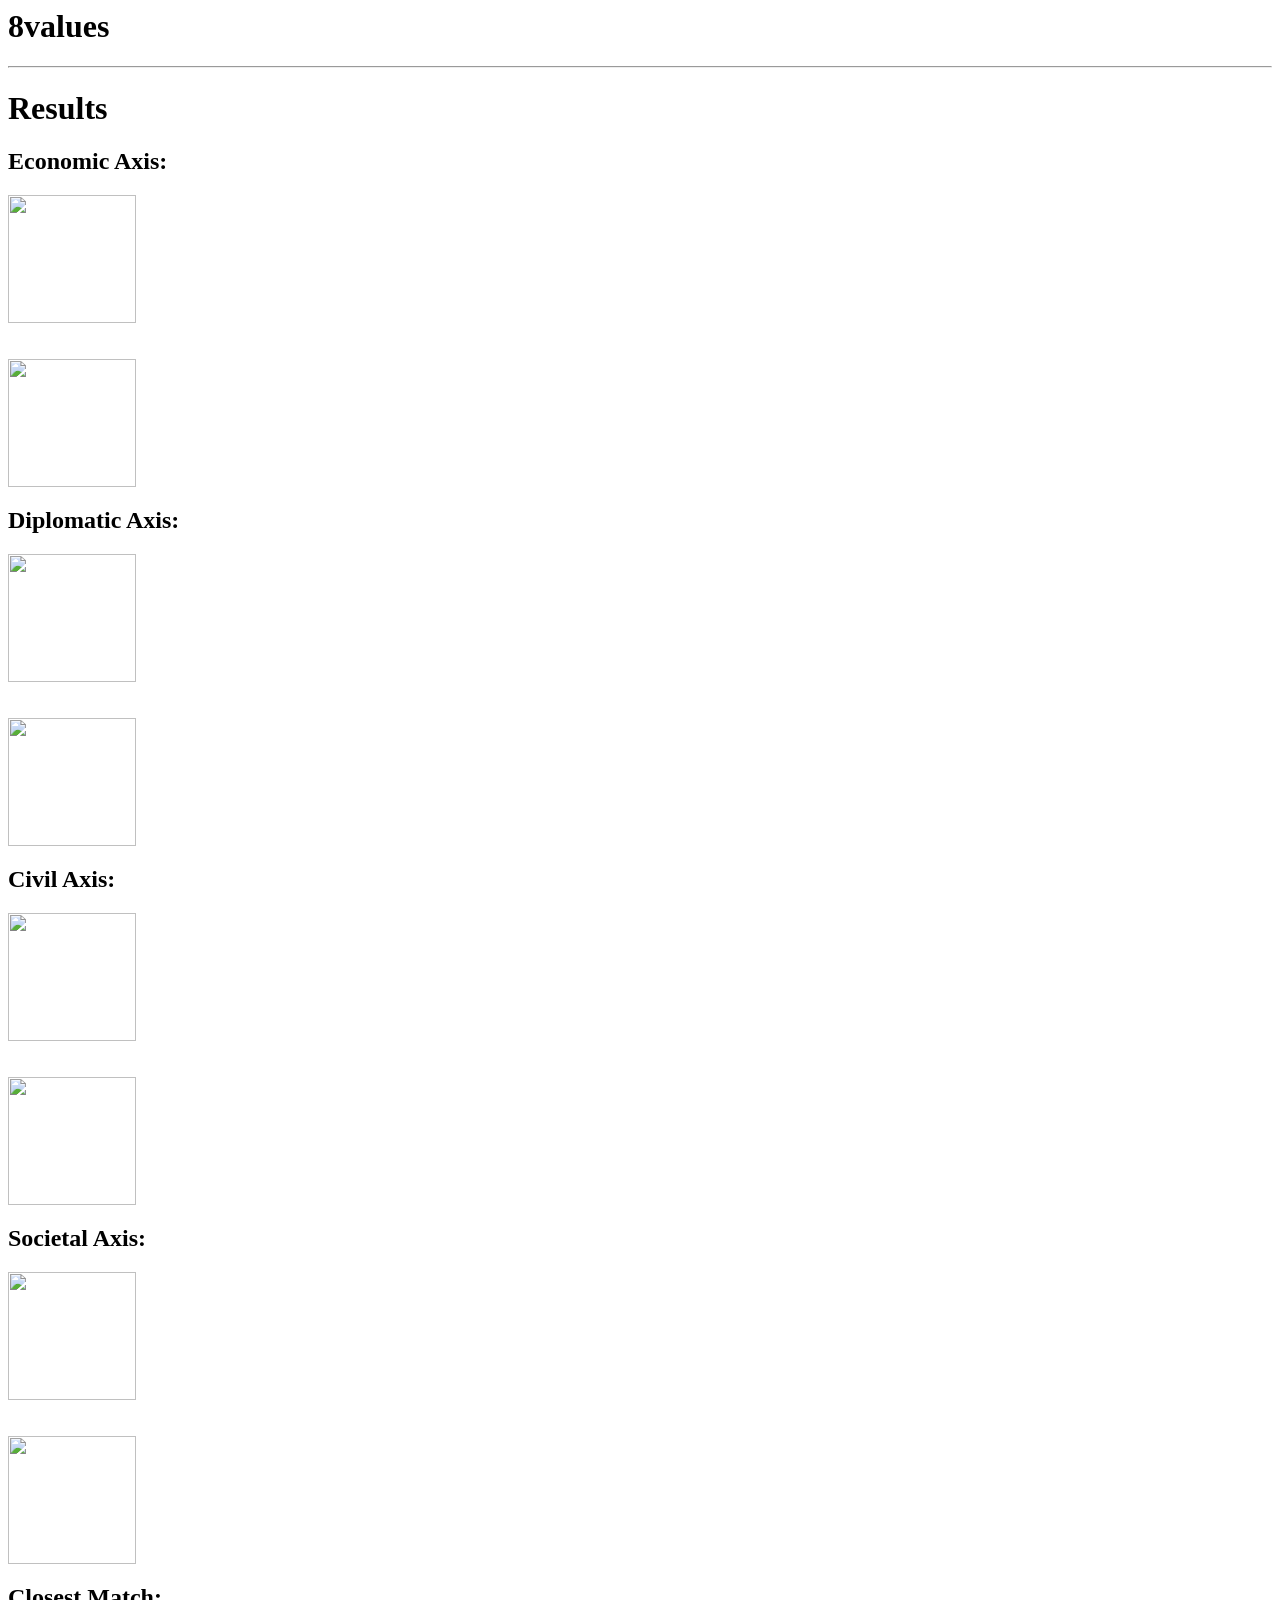
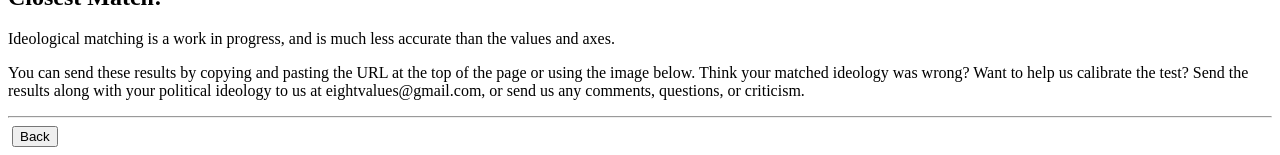
==== results.html @ 6b8d8266 "results.html" ====
<head>
<link href="https://fonts.googleapis.com/css?family=Montserrat:300,400,700|Roboto:400,700" rel="stylesheet">
<link href='style.css' rel='stylesheet' type='text/css'>
<title>8values Results</title>
<link rel="icon" type="x-icon" href="icon.png">
<link rel="shortcut icon" type="x-icon" href="icon.png">
<meta charset="utf-8">
<script>
  version = "Test Edition #1" //Remember to update this before making changes to the test itself!
</script>
</head>
<script type="application/javascript"
        src="ideologies.js">
</script>

<body>
<h1>8values</h1>
<hr>

<h1>Results</h1>

<h2>Economic Axis: <span class="weight-300" id="economic-label"></span></h2>
<div class="axis">
    <img id="img-equality" src="value_images/equality.svg" height="128pt"/>
    <div class="bar equality" id="bar-equality"><div class="text-wrapper" id="equality"></div></div>
    <div class="bar wealth" id="bar-wealth"><div class="text-wrapper" id="wealth"></div></div>
    <img id="img-wealth" src="value_images/markets.svg" height="128pt"/>
</div>
<h2>Diplomatic Axis: <span class="weight-300" id="diplomatic-label"></span></h2>
<div class="axis">
    <img id="img-might" src="value_images/nation.svg" height="128pt"/>
    <div class="bar might" id="bar-might"><div class="text-wrapper" id="might"></div></div>
    <div class="bar peace" id="bar-peace"><div class="text-wrapper" id="peace"></div></div>
    <img id="img-peace" src="value_images/globe.svg" height="128pt"/>
</div>
<h2>Civil Axis: <span class="weight-300" id="state-label"></span></h2>
<div class="axis">
    <img id="img-liberty" src="value_images/liberty.svg" height="128pt"/>
    <div class="bar liberty" id="bar-liberty"><div class="text-wrapper" id="liberty"></div></div>
    <div class="bar authority" id="bar-authority"><div class="text-wrapper" id="authority"></div></div>
    <img id="img-authority" src="value_images/authority.svg" height="128pt"/>
</div>
<h2>Societal Axis: <span class="weight-300" id="society-label"></span></h2>
<div class="axis">
    <img id="img-tradition" src="value_images/tradition.svg" height="128pt"/>
    <div class="bar tradition" id="bar-tradition"><div class="text-wrapper" id="tradition"></div></div>
    <div class="bar progress" id="bar-progress"><div class="text-wrapper" id="progress"></div></div>
    <img id="img-progress" src="value_images/progress.svg" height="128pt"/>
</div>
<h2>Closest Match: <span class="weight-300" id="ideology-label"></span></h2>
<p>Ideological matching is a work in progress, and is much less accurate than the values and axes.</p>
<p>You can send these results by copying and pasting the URL at the top of the page or using the image below. Think your matched ideology was wrong? Want to help us calibrate the test? Send the results along with your political ideology to us at eightvalues@gmail.com, or send us any comments, questions, or criticism. </p>
<hr/>
<img src="" id="banner">
<button class="button" onclick="location.href='index.html';">Back</button> <br>
<!-- Website visit statistics - no personal information is collected! -->
<script type="text/javascript">
var sc_project=11325211;
var sc_invisible=1;
var sc_security="fd9f0659";
var scJsHost = (("https:" == document.location.protocol) ?
"https://secure." : "http://www.");
document.write("<sc"+"ript type='text/javascript' src='" +
scJsHost+
"statcounter.com/counter/counter.js'></"+"script>");
</script>
<noscript><div class="statcounter"><a title="web stats"
href="http://statcounter.com/" target="_blank"><img
class="statcounter"
src="//c.statcounter.com/11325211/0/fd9f0659/1/" alt="web
stats"></a></div></noscript>
<script>
    function getQueryVariable(variable)
    {
           var query = window.location.search.substring(1)
           var vars = query.split("&")
           for (var i=0;i<vars.length;i++) {
                   var pair = vars[i].split("=")
                   if(pair[0] == variable) {return pair[1]}
           }
           return(NaN);
    }

    function setBarValue(name, value) {
        innerel = document.getElementById(name)
        outerel = document.getElementById("bar-" + name)
        outerel.style.width = (value + "%")
        innerel.innerHTML = (value + "%")
        if (innerel.offsetWidth + 20 > outerel.offsetWidth) {
            innerel.style.visibility = "hidden"
        }
    }

    econArray = ["Homesteader","Land-Reformist","Tandist","Centrist","Petersonian","Kimballite","Laissez-Faire"]
    diplArray = ["Universalist","Intergrationist","Open-Minded","Balanced","Human-First","Chauvinist","Horriganite"]
    govtArray = ["Pascifist","Bunker-Bro","Liberal","Moderate","Patriot","Expansionist","Oliverist"]
    sctyArray = ["Radical-Optimist","Hopeful","Forward-Looking","Realist","Traditional","Nostalgic","Edenite"]

    function setLabel(val,ary) {
        if (val > 100) { return "" } else
        if (val > 90) { return ary[0] } else
        if (val > 75) { return ary[1] } else
        if (val > 60) { return ary[2] } else
        if (val >= 40) { return ary[3] } else
        if (val >= 25) { return ary[4] } else
        if (val >= 10) { return ary[5] } else
        if (val >= 0) { return ary[6] } else
        	{return ""}
    }

    equality  = getQueryVariable("e")
    peace     = getQueryVariable("d")
    liberty   = getQueryVariable("g")
    progress  = getQueryVariable("s")
    wealth    = (100 - equality).toFixed(1)
    might     = (100 - peace   ).toFixed(1)
    authority = (100 - liberty ).toFixed(1)
    tradition = (100 - progress).toFixed(1)

    setBarValue("equality", equality)
    setBarValue("wealth", wealth)
    setBarValue("peace", peace)
    setBarValue("might", might)
    setBarValue("liberty", liberty)
    setBarValue("authority", authority)
    setBarValue("progress", progress)
    setBarValue("tradition", tradition)

    document.getElementById("economic-label").innerHTML = setLabel(equality, econArray)
    document.getElementById("diplomatic-label").innerHTML = setLabel(peace, diplArray)
    document.getElementById("state-label").innerHTML = setLabel(liberty, govtArray)
    document.getElementById("society-label").innerHTML = setLabel(progress, sctyArray)

    ideology = ""
    ideodist = Infinity
    for (var i = 0; i < ideologies.length; i++) {
        dist = 0
        dist += Math.pow(Math.abs(ideologies[i].stats.econ - equality), 2)
        dist += Math.pow(Math.abs(ideologies[i].stats.govt - liberty), 2)
        dist += Math.pow(Math.abs(ideologies[i].stats.dipl - peace), 1.73856063)
        dist += Math.pow(Math.abs(ideologies[i].stats.scty - progress), 1.73856063)
        if (dist < ideodist) {
            ideology = ideologies[i].name
            ideodist = dist
        }
    }
    document.getElementById("ideology-label").innerHTML = ideology

    function createImage(src, x, y, w, h) {
        img = new Image ()
        img.src = src
        img.onLoad = function() {
            ctx.drawImage(img, x, y, w, h)
        }
    }

    window.onload = function() {
        var c = document.createElement("canvas")
        var ctx = c.getContext("2d")
        c.width = 800;
        c.height = 650;
        ctx.fillStyle = "#EEEEEE"
        ctx.fillRect(0,0,800,650);

        img = document.getElementById("img-equality")
        ctx.drawImage(img, 20, 170, 100, 100);
        img = document.getElementById("img-wealth")
        ctx.drawImage(img, 680, 170, 100, 100)
        img = document.getElementById("img-might")
        ctx.drawImage(img, 20, 290, 100, 100)
        img = document.getElementById("img-peace")
        ctx.drawImage(img, 680, 290, 100, 100)
        img = document.getElementById("img-liberty")
        ctx.drawImage(img, 20, 410, 100, 100)
        img = document.getElementById("img-authority")
        ctx.drawImage(img, 680, 410, 100, 100)
        img = document.getElementById("img-tradition")
        ctx.drawImage(img, 20, 530, 100, 100)
        img = document.getElementById("img-progress")
        ctx.drawImage(img, 680, 530, 100, 100)

        ctx.fillStyle="#222222"
        ctx.fillRect(120, 180, 560, 80)
        ctx.fillRect(120, 300, 560, 80)
        ctx.fillRect(120, 420, 560, 80)
        ctx.fillRect(120, 540, 560, 80)
        ctx.fillStyle="#f44336"
        ctx.fillRect(120, 184, 5.6*equality-2, 72)
        ctx.fillStyle="#00897b"
        ctx.fillRect(682-5.6*wealth, 184, 5.6*wealth-2, 72)
        ctx.fillStyle="#ff9800"
        ctx.fillRect(120, 304, 5.6*might-2, 72)
        ctx.fillStyle="#03a9f4"
        ctx.fillRect(682-5.6*peace, 304, 5.6*peace-2, 72)
        ctx.fillStyle="#ffeb3b"
        ctx.fillRect(120, 424, 5.6*liberty-2, 72)
        ctx.fillStyle="#3f51b5"
        ctx.fillRect(682-5.6*authority, 424, 5.6*authority-2, 72)
        ctx.fillStyle="#8bc34a"
        ctx.fillRect(120, 544, 5.6*tradition-2, 72)
        ctx.fillStyle="#9c27b0"
        ctx.fillRect(682-5.6*progress, 544, 5.6*progress-2, 72)
        ctx.fillStyle="#222222"
        ctx.font="700 80px Montserrat"
        ctx.textAlign="left"
        ctx.fillText("8values", 20, 90)
        ctx.font="50px Montserrat"
        ctx.fillText(ideology, 20, 140)

        ctx.textAlign="left"
        if (equality  > 30) {ctx.fillText(equality + "%", 130, 237.5)}
        if (might     > 30) {ctx.fillText(might + "%", 130, 357.5)}
        if (liberty   > 30) {ctx.fillText(liberty + "%", 130, 477.5)}
        if (tradition > 30) {ctx.fillText(tradition + "%", 130, 597.5)}
        ctx.textAlign="right"
        if (wealth    > 30) {ctx.fillText(wealth + "%", 670, 237.5)}
        if (peace     > 30) {ctx.fillText(peace + "%", 670, 357.5)}
        if (authority > 30) {ctx.fillText(authority + "%", 670, 477.5)}
        if (progress  > 30) {ctx.fillText(progress + "%", 670, 597.5)}

        ctx.font="300 30px Montserrat"
        ctx.fillText("8values.github.io", 780, 60)
		ctx.fillText(version, 780, 90)
        ctx.textAlign="center"
        ctx.fillText("Economic Axis: " + document.getElementById("economic-label").innerHTML, 400, 175)
        ctx.fillText("Diplomatic Axis: " + document.getElementById("diplomatic-label").innerHTML, 400, 295)
        ctx.fillText("Civil Axis: " + document.getElementById("state-label").innerHTML, 400, 415)
        ctx.fillText("Societal Axis: " + document.getElementById("society-label").innerHTML, 400, 535)

        document.getElementById("banner").src = c.toDataURL();
    }
    </script>
</body>
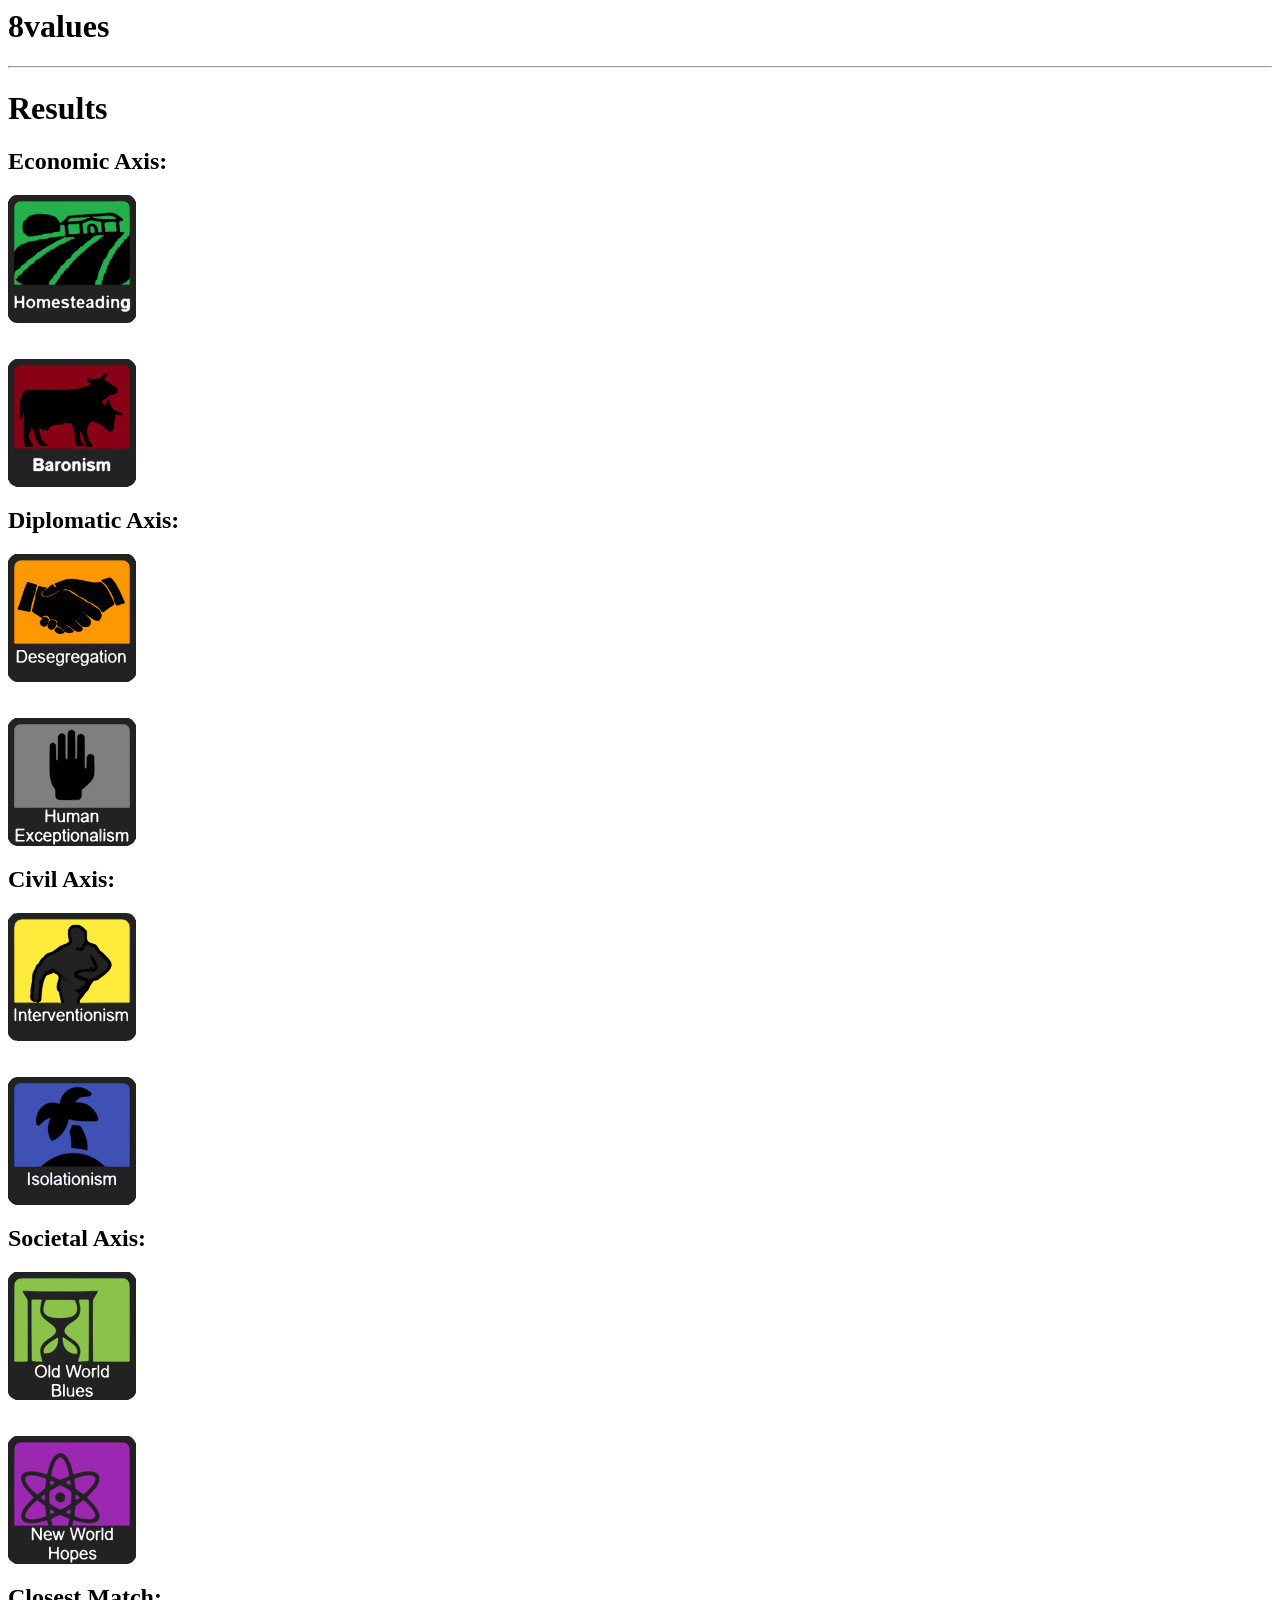
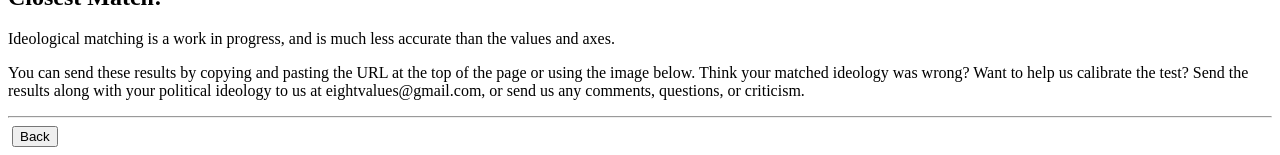
==== commit b5d3c7bc: "Update results.html" ====
--- a/results.html
+++ b/results.html
@@ -184,13 +184,13 @@
         ctx.fillRect(120, 300, 560, 80)
         ctx.fillRect(120, 420, 560, 80)
         ctx.fillRect(120, 540, 560, 80)
-        ctx.fillStyle="#f44336"
+        ctx.fillStyle="#22B14C"
         ctx.fillRect(120, 184, 5.6*equality-2, 72)
-        ctx.fillStyle="#00897b"
+        ctx.fillStyle="#880015"
         ctx.fillRect(682-5.6*wealth, 184, 5.6*wealth-2, 72)
         ctx.fillStyle="#ff9800"
         ctx.fillRect(120, 304, 5.6*might-2, 72)
-        ctx.fillStyle="#03a9f4"
+        ctx.fillStyle="#7F7F7F"
         ctx.fillRect(682-5.6*peace, 304, 5.6*peace-2, 72)
         ctx.fillStyle="#ffeb3b"
         ctx.fillRect(120, 424, 5.6*liberty-2, 72)
